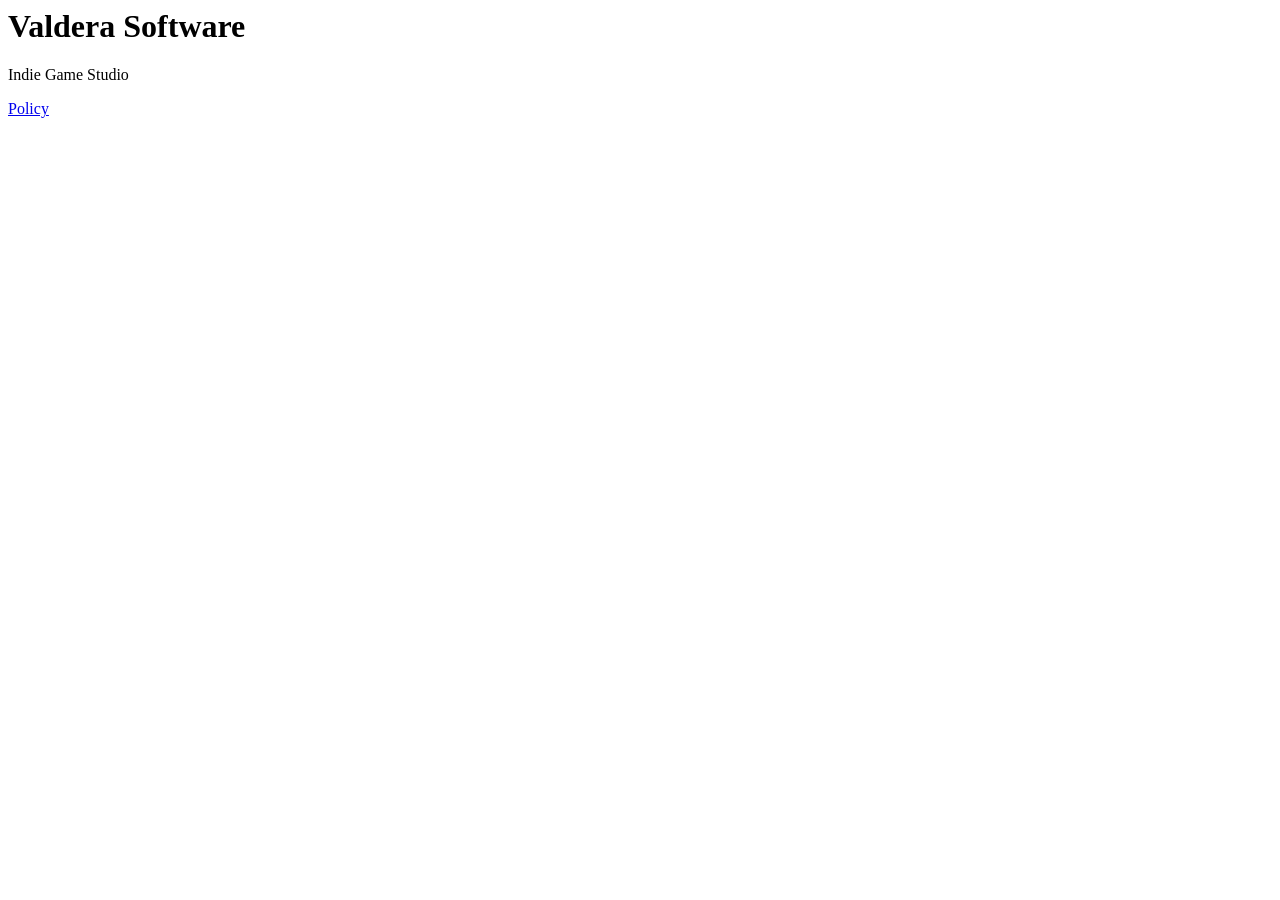
==== index.html @ 6a9fca9f "Add files via upload" ====
<html lang="en">
<head> 
	<meta charset="UTF-8">
	<meta name="viewport" content="width=device-width,initial-scale=1.0">
	<meta http-equiv="X-UA-Compatible" content="ie-adge">
	<link rel="stylesheet" href="css/style.css">
</head>
<body>	
<header id="showcase">
  <h1>Valdera Software</h1>
  <p>Indie Game Studio </p>
  <a href="privacyPolicy.html" class="button">Policy</a>
  
</header>

</body>
</html>
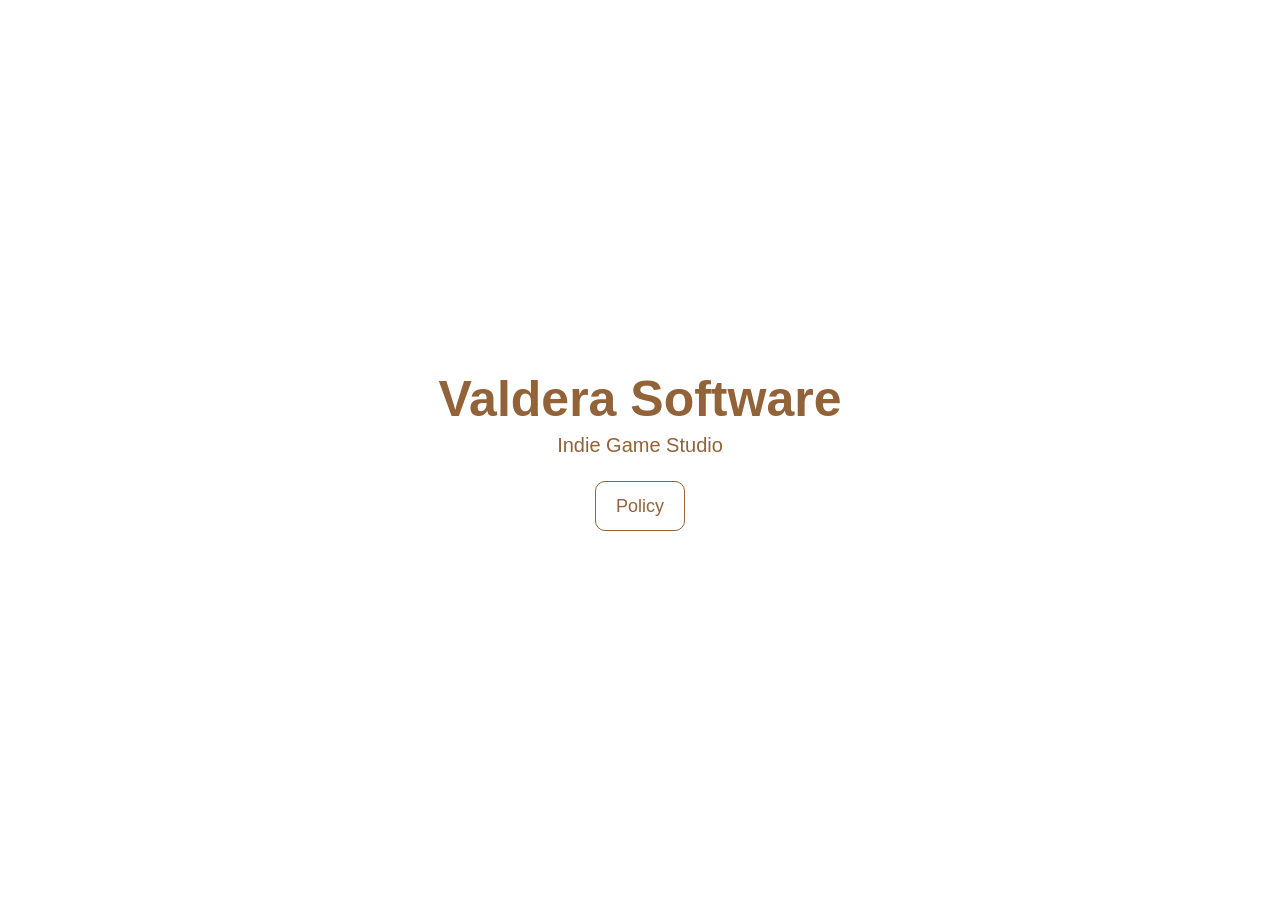
==== commit 0261ed0a: "Update index.html" ====
--- a/index.html
+++ b/index.html
@@ -3,7 +3,7 @@
 	<meta charset="UTF-8">
 	<meta name="viewport" content="width=device-width,initial-scale=1.0">
 	<meta http-equiv="X-UA-Compatible" content="ie-adge">
-	<link rel="stylesheet" href="css/style.css">
+	<link rel="stylesheet" href="style.css">
 </head>
 <body>	
 <header id="showcase">
@@ -14,4 +14,5 @@
 </header>
 
 </body>
-</html>+
+</html>
--- a/style.css
+++ b/style.css
@@ -0,0 +1,79 @@
+*{
+  margin:0;
+  padding:0;
+}
+
+body{
+  margin:0;
+  font-family: Arial, "Helvetica Neue", Helvetica, sans-serif;
+  font-size:17px;
+  color:#926239;
+  line-height:1.6;
+}
+
+#showcase{
+  background-image:url('http://traversymedia.com/downloads/assets/beachshowcase.jpg');
+  background-size:cover;
+  background-position:center;
+  height:100vh;
+  display:flex;
+  flex-direction:column;
+  justify-content:center;
+  align-items:center;
+  text-align:center;
+  padding:0 20px;
+}
+
+#showcase h1{
+  font-size:50px;
+  line-height:1.2;
+}
+
+#showcase p{
+  font-size:20px;
+}
+
+#showcase .button{
+  font-size:18px;
+  text-decoration:none;
+  color:#926239;
+  border:#926239 1px solid;
+  padding:10px 20px;
+  border-radius:10px;
+  margin-top:20px;
+}
+
+#showcase .button:hover{
+  background:#926239;
+  color:#fff;
+}
+
+#section-a{
+  padding:20px;
+  background:#926239;
+  color:#fff;
+  text-align:center;
+}
+
+#section-b{
+  padding:20px;
+  background:#f4f4f4;
+  text-align:center;
+}
+
+#section-c{
+  display:flex;
+}
+
+#section-c div{
+  padding:20px;
+}
+
+#section-c .box-1, #section-c .box-3{
+  background:#926239;
+  color:#fff;
+}
+
+#section-c .box-2{
+  background:#f9f9f9;
+}
